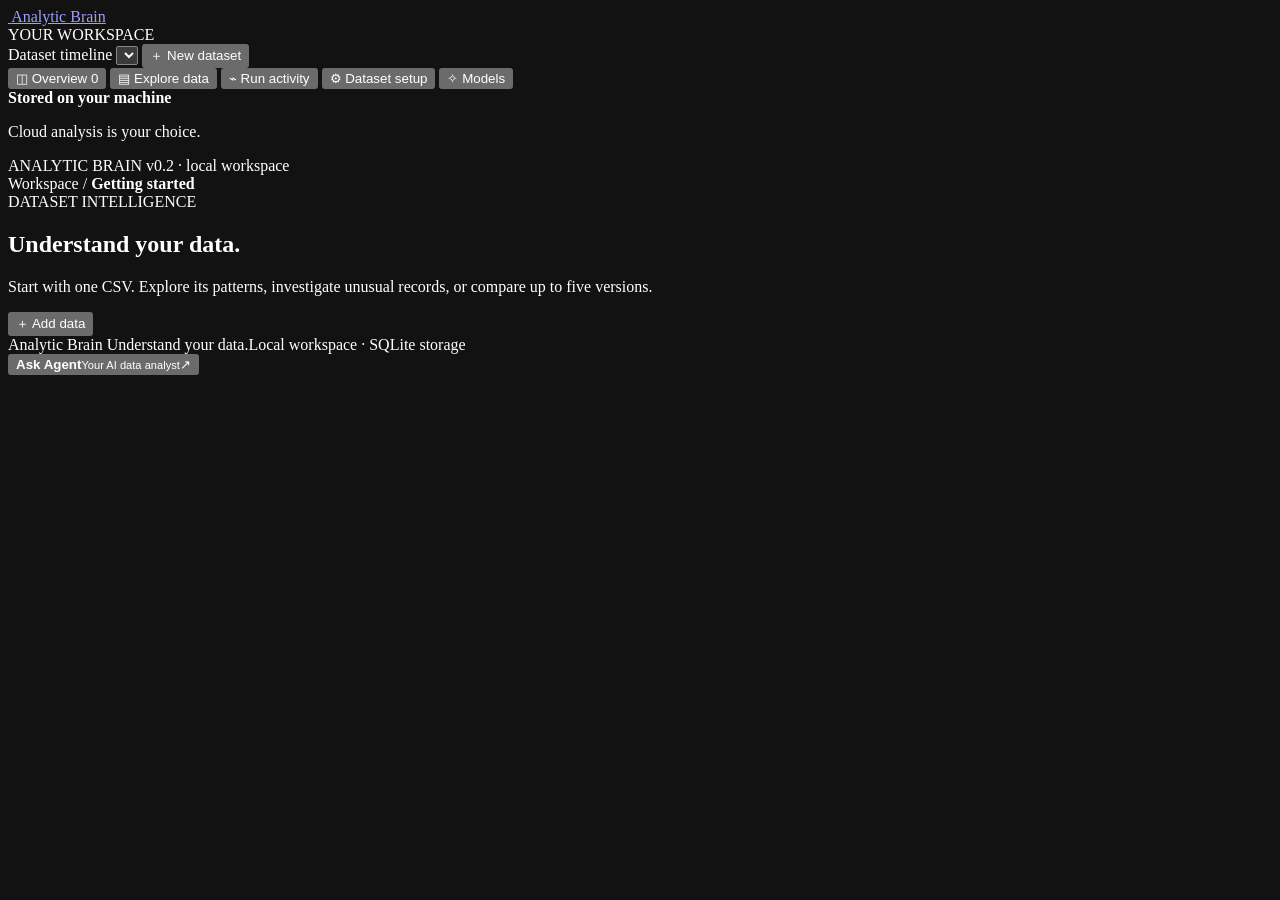
==== src/reviso/static/index.html @ 9e076b40 "refactoring, improve structure" ====
<!doctype html>
<html lang="en">
  <head>
    <meta charset="utf-8" />
    <meta name="viewport" content="width=device-width, initial-scale=1" />
    <meta name="theme-color" content="#0b0b0d" />
    <meta name="color-scheme" content="dark" />
    <meta
      name="description"
      content="Explore one dataset or compare up to five versions. Investigate records and ask your AI data analyst for evidence."
    />
    <title>Analytic Brain — Understand your data</title>
    <link rel="icon" href="/brain.svg" type="image/svg+xml" />
    <link rel="stylesheet" href="/styles.css" />
    <script defer src="/app.js"></script>
  </head>
  <body>
    <aside class="sidebar">
      <a class="brand" href="/" aria-label="Analytic Brain home"
        ><img class="brain-icon" src="/brain.svg" alt="" />
        <span>Analytic Brain</span></a
      >
      <div class="workspace-label">YOUR WORKSPACE</div>
      <label class="sr-only" for="dataset-select">Dataset timeline</label>
      <select id="dataset-select" class="dataset-select"></select>
      <button id="new-dataset" class="new-dataset">
        <span>＋</span> New dataset
      </button>
      <nav aria-label="Main navigation">
        <button class="nav-item active" data-view="report">
          <span>◫</span> Overview
          <span class="nav-count" id="version-count">0</span>
        </button>
        <button class="nav-item" data-view="explore">
          <span>▤</span> Explore data
        </button>
        <button class="nav-item" data-view="activity">
          <span>⌁</span> Run activity
        </button>
        <button class="nav-item" data-view="setup">
          <span>⚙</span> Dataset setup
        </button>
        <button class="nav-item" data-view="connections">
          <span>✧</span> Models
        </button>
      </nav>
      <div class="sidebar-bottom">
        <div class="privacy-orb"></div>
        <div>
          <b>Stored on your machine</b>
          <p>Cloud analysis is your choice.</p>
        </div>
      </div>
      <div class="sidebar-footer">
        ANALYTIC BRAIN <span>v0.2 · local workspace</span>
      </div>
    </aside>
    <main id="main">
      <header class="topbar">
        <div class="breadcrumb">
          Workspace <span>/</span> <b id="breadcrumb-name">Getting started</b>
        </div>
      </header>
      <div class="page">
        <section class="page-heading">
          <div>
            <div class="eyebrow">
              <span class="live-dot"></span> DATASET INTELLIGENCE
            </div>
            <h1 id="page-title">Understand your data.</h1>
            <p id="page-description">
              Start with one CSV. Explore its patterns, investigate unusual
              records, or compare up to five versions.
            </p>
          </div>
          <div class="heading-actions">
            <button id="export-open" class="button secondary" hidden>
              ↓ Export report</button
            ><button id="add-versions" class="button primary">
              ＋ Add data
            </button>
          </div>
        </section>
        <section id="empty-state" class="empty-state" hidden>
          <div class="empty-graphic">
            <span>01</span><span>02</span><span>03</span><i>↗</i>
          </div>
          <div class="eyebrow">YOUR DATA HAS A STORY</div>
          <h2>One dataset.<br />Plenty to discover.</h2>
          <p>
            Explore fields and records with your AI data analyst. Add more
            versions whenever you want to understand what changed.
          </p>
          <div class="empty-actions">
            <button id="empty-upload" class="button primary">
              Start with a CSV ↗</button
            ><button id="load-demo" class="button secondary">
              Try the housing demo
            </button>
          </div>
          <div class="empty-footnote">
            No API key needed to explore the measured evidence.
          </div>
        </section>
        <div id="workspace-content" hidden>
          <div id="stale-banner" class="notice" hidden>
            New data or setup changes are available. This report preserves its
            original inputs. Generate a new report to include the changes.
          </div>
          <section id="analysis-bar" class="analysis-bar">
            <div class="analysis-label">
              <span>✧</span>
              <div>
                <b>Investigation mode</b
                ><small id="mode-note"
                  >Local Ollama analysis · Qwen 8B default.</small
                >
              </div>
            </div>
            <div class="connection-controls">
              <label class="sr-only" for="provider">Model provider</label
              ><select id="provider">
                <option value="ollama">Ollama · local</option>
                <option value="gemini">Gemini</option>
                <option value="openai">OpenAI</option>
                <option value="groq">Groq</option>
                <option value="offline">Evidence only · no model</option>
              </select>
              <div id="model-picker" class="model-picker">
                <label class="sr-only" for="model-select">Choose a model</label
                ><select id="model-select">
                  <option value="qwen3:8b">qwen3:8b · default</option></select
                ><label class="sr-only" for="model">Custom model ID</label
                ><input id="model" placeholder="Custom model ID" hidden />
              </div>
              <button
                id="refresh-models"
                class="button secondary"
                aria-label="Refresh available models"
              >
                ↻ Models</button
              ><button id="manage-connections" class="button secondary">
                Connections</button
              ><label class="effort-control"
                >Effort<select id="effort">
                  <option value="auto">Automatic</option>
                  <option value="low">Low · focused</option>
                  <option value="high">High · deeper</option>
                </select></label
              ><label class="effort-control"
                >Model context<select id="context-window">
                  <option value="8192">8k</option>
                  <option value="16384" selected>16k</option>
                  <option value="32768">32k</option>
                  <option value="65536">64k</option>
                  <option value="131072">128k</option>
                </select></label
              ><button id="generate-report" class="button dark">
                Generate report <span>↗</span>
              </button>
            </div>
            <small class="effort-note"
              >Automatic uses low effort for local or small-context models. High
              needs 32k+ context and a capable model; select a capacity your
              model supports. Evidence and tool budgets change with
              effort.</small
            >
          </section>
          <section
            id="progress-panel"
            class="progress-panel"
            aria-live="polite"
            hidden
          >
            <div class="spinner"></div>
            <div>
              <b id="progress-title">Inspecting your versions</b>
              <p id="progress-detail">Collecting evidence…</p>
            </div>
          </section>
          <div id="view-connections" class="view" hidden>
            <div class="section-heading">
              <div>
                <div class="eyebrow">YOUR MODELS, YOUR CHOICE</div>
                <h2>Four ways to investigate.</h2>
              </div>
              <span class="muted">Ollama defaults to Qwen 8B</span>
            </div>
            <p class="view-description">
              Choose installed local models or connect a provider account.
              Refresh a connection to load its current text models, then select
              the model you want for each investigation.
            </p>
            <div class="field-hint">
              Gemini and Groq support eligible free or paid API accounts. The
              tier label records your account choice; it does not change
              provider billing or guarantee that a model is free. OpenAI uses a
              Platform API key.
            </div>
            <div id="connection-cards" class="connections-grid"></div>
            <div class="connection-privacy">
              <b>Credentials stay on this machine.</b>
              <p>
                Saved API keys are kept in a local file restricted to your
                operating-system account. They are not encrypted by Analytic
                Brain, returned to the browser, included in reports, or saved in
                browser storage. Environment variables remain supported. Ollama
                needs no API key and accepts loopback addresses only.
              </p>
            </div>
          </div>
          <div id="view-report" class="view">
            <section id="stats" class="stats"></section>
            <section class="story-grid">
              <article class="story-card">
                <div class="section-kicker">
                  THE STORY SO FAR
                  <span id="report-mode" class="tag">MEASURED EVIDENCE</span>
                </div>
                <h2 id="story-title">Your dataset, over time.</h2>
                <p id="story-summary"></p>
                <div id="story-insights"></div>
                <div class="story-bottom">
                  <span class="small-orb">✓</span
                  ><span id="story-provenance"
                    >Every finding links to its source evidence.</span
                  ><button id="plan-open" class="text-button">
                    View approach ↗
                  </button>
                </div>
              </article>
              <article class="chart-card">
                <div class="card-heading">
                  <h3>Records over time</h3>
                  <span class="tag neutral">ALL VERSIONS</span>
                </div>
                <div id="timeline-chart"></div>
                <div class="chart-caption">
                  A change in volume is a starting point, not a verdict.
                </div>
              </article>
            </section>
            <section
              id="exploration-summary"
              class="exploration-summary"
            ></section>
            <section class="timeline-section">
              <div class="section-heading">
                <h2>
                  Your timeline <span id="timeline-limit">0 / 5 versions</span>
                </h2>
                <span class="muted">Ordered from earliest to latest</span>
              </div>
              <div id="version-timeline" class="version-timeline"></div>
            </section>
            <section class="findings-section">
              <div class="section-heading">
                <div>
                  <div class="eyebrow">FROM DATA TO UNDERSTANDING</div>
                  <h2>
                    What deserves a closer look <span id="finding-total"></span>
                  </h2>
                </div>
                <button id="ask-priorities" class="text-button">
                  Help me prioritize ↗
                </button>
              </div>
              <div class="filter-bar">
                <div id="severity-filters" class="filter-pills">
                  <button class="filter-pill selected" data-severity="all">
                    All findings</button
                  ><button class="filter-pill" data-severity="attention">
                    Needs attention</button
                  ><button class="filter-pill" data-severity="improved">
                    Improvements</button
                  ><button class="filter-pill" data-severity="review">
                    Review
                  </button>
                </div>
                <div class="finding-search">
                  <label class="sr-only" for="pair-filter"
                    >Version comparison</label
                  ><select id="pair-filter">
                    <option value="all">Every comparison</option></select
                  ><label class="sr-only" for="finding-search"
                    >Search findings</label
                  ><input
                    id="finding-search"
                    type="search"
                    placeholder="Find a field or finding…"
                  />
                </div>
              </div>
              <div id="findings" class="findings-grid"></div>
              <div id="report-limits" class="report-limits"></div>
            </section>
          </div>
          <div id="view-explore" class="view" hidden>
            <div class="section-heading">
              <div>
                <div class="eyebrow">FOLLOW THE EVIDENCE</div>
                <h2>Explore the data</h2>
              </div>
              <div class="explore-controls">
                <a id="download-snapshot" class="button secondary" download
                  >↓ Source CSV</a
                ><label
                  >Version
                  <select id="explore-version"></select
                ></label>
              </div>
            </div>
            <div class="explore-tabs">
              <button id="show-fields" class="filter-pill selected">
                Field profiles</button
              ><button id="show-query" class="filter-pill">
                SQL workspace
              </button>
            </div>
            <div id="fields-panel" class="table-card">
              <div class="table-toolbar">
                <h3 id="field-table-title">Field profiles</h3>
                <input
                  id="field-search"
                  type="search"
                  aria-label="Search fields"
                  placeholder="Search fields…"
                />
              </div>
              <div class="table-scroll">
                <table>
                  <thead>
                    <tr>
                      <th>Field</th>
                      <th>Suggested meaning</th>
                      <th>Value type</th>
                      <th>Empty cells</th>
                      <th>Unique values</th>
                      <th>Range · median</th>
                      <th>Text search</th>
                    </tr>
                  </thead>
                  <tbody id="field-table"></tbody>
                </table>
              </div>
            </div>
            <section id="sql-panel" class="query-card" hidden>
              <h3>Ask the data directly</h3>
              <p>
                Read-only SQL, scoped to the versions in your report. Results
                show up to 200 records. Use double quotes around field and table
                names.
              </p>
              <label for="query-input">SQL query</label
              ><textarea
                id="query-input"
                spellcheck="false"
                rows="6"
              ></textarea>
              <div class="query-actions">
                <button id="run-query" class="button primary">
                  Run query ↗</button
                ><button id="copy-table" class="button secondary">
                  Insert selected table name
                </button>
              </div>
              <div id="query-result"></div>
            </section>
          </div>
          <div id="view-activity" class="view" hidden>
            <div class="section-heading">
              <div>
                <div class="eyebrow">INSPECT THE WORK</div>
                <h2>Run activity</h2>
              </div>
              <button id="refresh-activity" class="button secondary">
                Refresh
              </button>
            </div>
            <p class="view-description">
              Plans, queries, evidence, provider usage, and failures. Private
              model reasoning and provider credentials are never included in run
              traces.
            </p>
            <div id="activity-stats" class="stats"></div>
            <div id="run-list"></div>
          </div>
          <div id="view-setup" class="view" hidden>
            <div class="section-heading">
              <div>
                <div class="eyebrow">A LITTLE CONTEXT GOES A LONG WAY</div>
                <h2>Tell Analytic Brain what matters.</h2>
              </div>
            </div>
            <p class="view-description">
              These answers shape the investigation. Changing them preserves old
              reports and applies to the next one.
            </p>
            <form id="setup-form" class="setup-grid">
              <section class="setup-card domain-card">
                <span class="step-number">START HERE</span>
                <h3>What should we learn from this data?</h3>
                <p>
                  One file is enough. These answers guide the analyst's
                  questions and the resulting report. You can also discuss them
                  in chat.
                </p>
                <div class="domain-grid">
                  <label
                    >Dataset subject<select id="dataset-type">
                      <option value="unknown">Help me identify it</option>
                      <option value="time_series">Time series / events</option>
                      <option value="orders">Orders / purchases</option>
                      <option value="doctors">
                        Doctor / provider information
                      </option>
                      <option value="claims">Claims / payments</option>
                      <option value="prices">Prices / valuations</option>
                      <option value="supply_chain">
                        Materials / supply chain
                      </option>
                      <option value="other">Other</option>
                    </select></label
                  ><label
                    >One row represents<input
                      id="row-meaning"
                      maxlength="1000"
                      placeholder="e.g. One property sale or one claim service line" /></label
                  ><label class="wide"
                    >Question or decision to support<textarea
                      id="analysis-goal"
                      rows="2"
                      maxlength="2000"
                      placeholder="e.g. Understand unusually high prices and which groups need checking"
                    ></textarea></label
                  ><label
                    >Main numeric measure (optional)<select
                      id="target-column"
                    ></select></label
                  ><label
                    >Time field (optional)<select
                      id="date-column"
                    ></select></label
                  ><label
                    >Date format<select id="date-format">
                      <option value="auto">ISO dates · automatic</option>
                      <option value="%Y-%m-%d">YYYY-MM-DD</option>
                      <option value="%d/%m/%Y">DD/MM/YYYY</option>
                      <option value="%m/%d/%Y">MM/DD/YYYY</option>
                      <option value="%Y-%m-%d %H:%M:%S">
                        YYYY-MM-DD HH:MM:SS
                      </option>
                    </select></label
                  ><label
                    >Time grouping<select id="time-grain">
                      <option value="month">Month</option>
                      <option value="day">Day</option>
                    </select></label
                  >
                </div>
                <div id="domain-questions" class="field-hint"></div>
              </section>
              <section class="setup-card">
                <span class="step-number">01</span>
                <h3>What identifies a record?</h3>
                <p>
                  Choose fields that identify what one row represents. This
                  helps find repetitions in one file and match records across
                  versions. Leave blank if unsure.
                </p>
                <div id="identity-hint" class="field-hint"></div>
                <label for="identity">Record identity</label
                ><select id="identity" multiple size="7"></select
                ><small>Hold Ctrl / ⌘ to select a combination.</small>
              </section>
              <section class="setup-card">
                <span class="step-number">02</span>
                <h3>Which fields matter most?</h3>
                <p>
                  Analytic Brain will prioritize changes to these fields. Tell
                  it what positive and negative changes mean for your use case.
                </p>
                <label for="important">Important fields</label
                ><select id="important" multiple size="7"></select
                ><label for="domain-context">Your context</label
                ><textarea
                  id="domain-context"
                  rows="3"
                  placeholder="For example: price is required; extreme areas need source verification."
                ></textarea>
              </section>
              <section class="setup-card">
                <span class="step-number">03</span>
                <h3>Would meaning-based search help?</h3>
                <p id="semantic-hint">
                  Description fields can be embedded for semantic retrieval.
                  Numeric and short category fields stay in SQLite.
                </p>
                <label for="semantic">Text columns to embed (optional)</label
                ><select id="semantic" multiple size="5"></select
                ><label for="embedding-provider">Embedding connection</label
                ><select id="embedding-provider">
                  <option value="">No text embeddings</option>
                  <option value="ollama">Ollama · local</option>
                  <option value="gemini">Gemini</option>
                  <option value="openai">OpenAI</option></select
                ><label for="embedding-model">Embedding model ID</label
                ><input
                  id="embedding-model"
                  placeholder="Model ID from your provider"
                /><small
                  >Uses your selected provider after you build the index. Local
                  Ollama embeddings stay on this machine; Groq chat can use a
                  separate embedding connection.</small
                >
              </section>
              <section class="setup-card">
                <span class="step-number">04</span>
                <h3>Set the boundaries.</h3>
                <p>
                  Your snapshots remain local. AI analysis sends selected
                  metrics, field names, and bounded record samples to your
                  chosen provider. Text indexing sends every selected nonempty
                  text cell.
                </p>
                <label class="checkbox-label"
                  ><input id="cloud-allowed" type="checkbox" /><span
                    >Allow this dataset's evidence to be sent to my selected AI
                    provider.</span
                  ></label
                >
                <div class="thresholds">
                  <label for="growth-threshold"
                    >Flag volume changes at (%)<input
                      id="growth-threshold"
                      type="number"
                      min="0.1"
                      max="1000"
                      step="0.1"
                      value="25" /></label
                  ><label for="missing-threshold"
                    >Flag missing-value changes at (percentage points)<input
                      id="missing-threshold"
                      type="number"
                      min="0.1"
                      max="1000"
                      step="0.1"
                      value="5"
                  /></label>
                </div>
                <div class="field-hint">
                  Only empty or whitespace-only cells count as missing. NA,
                  None, and 0 retain their original meaning.
                </div>
                <div id="connection-status"></div>
              </section>
              <section class="setup-card rename-card">
                <span class="step-number">05</span>
                <h3>Do renamed fields mean the same thing?</h3>
                <p>
                  Similar values suggest a link, but you decide whether the
                  meaning and unit stayed the same. Your decision applies to the
                  next report.
                </p>
                <div id="rename-options"></div>
              </section>
              <section class="setup-card meanings-card">
                <h3>What do the fields mean?</h3>
                <p>
                  Nominal categories have no order; ordinal categories have an
                  order. Numeric codes may be labels. These are suggestions
                  until you confirm them.
                </p>
                <div class="table-scroll meanings-scroll">
                  <table>
                    <thead>
                      <tr>
                        <th>Field / suggestion</th>
                        <th>Meaning</th>
                        <th>Ordered labels (optional)</th>
                      </tr>
                    </thead>
                    <tbody id="field-roles"></tbody>
                  </table>
                </div>
                <small
                  >For ordered labels, enter the order from lowest to highest
                  separated by |, such as Low | Medium | High. Values outside
                  your order will be flagged.</small
                >
              </section>
              <div class="setup-save">
                <span id="setup-status" class="muted"></span
                ><button type="submit" class="button primary">
                  Save investigation setup ↗
                </button>
              </div>
            </form>
          </div>
        </div>
      </div>
      <footer class="main-footer">
        <span>Analytic Brain <span>Understand your data.</span></span
        ><span id="footer-status">Local workspace · SQLite storage</span>
      </footer>
    </main>
    <button
      id="chat-open"
      class="agent-launcher"
      aria-controls="chat-panel"
      aria-expanded="false"
    >
      <img src="/brain.svg" class="brain-icon" alt="" /><span
        ><b>Ask Agent</b><small>Your AI data analyst</small></span
      ><span aria-hidden="true">↗</span>
    </button>
    <dialog id="upload-dialog">
      <form method="dialog">
        <button class="dialog-close" aria-label="Close upload">×</button>
      </form>
      <div class="eyebrow">BUILD YOUR TIMELINE</div>
      <h2>Start with one file.<br />Build understanding.</h2>
      <p>
        Upload one CSV for exploratory analysis, or two to five full snapshots
        in chronological order. Appended data should include earlier records.
        Overwritten files are preserved as separate versions.
      </p>
      <div id="upload-steps"></div>
      <label class="drop-zone" id="drop-zone" for="file-input"
        ><span>↥</span><b>Choose CSV files or drop them here</b
        ><small
          >UTF-8 · up to 20 MB and 100,000 records each · 200 fields · 20,000
          characters per cell · five versions total</small
        ></label
      ><input
        id="file-input"
        class="sr-only"
        type="file"
        accept=".csv,text/csv"
        multiple
      />
      <div id="pending-files"></div>
      <p id="upload-note" class="muted">
        File order becomes timeline order. Rename labels and reorder below
        before saving.
      </p>
      <button id="upload-files" class="button primary full-width" disabled>
        Save snapshots ↗
      </button>
    </dialog>
    <dialog id="new-dialog">
      <form id="new-form">
        <button
          type="button"
          id="new-close"
          class="dialog-close"
          aria-label="Close new dataset"
        >
          ×
        </button>
        <div class="eyebrow">NEW DATASET</div>
        <h2>Give this timeline a name.</h2>
        <label for="new-name">Dataset name</label
        ><input
          id="new-name"
          required
          maxlength="100"
          placeholder="e.g. Monthly customer records"
        /><button class="button primary full-width" type="submit">
          Create timeline ↗
        </button>
      </form>
    </dialog>
    <dialog id="export-dialog">
      <form method="dialog">
        <button class="dialog-close" aria-label="Close export">×</button>
      </form>
      <div class="eyebrow">TAKE THE REPORT WITH YOU</div>
      <h2>Share the evidence.</h2>
      <p>
        Exports include source fingerprints, observed findings, and any
        completed AI interpretation.
      </p>
      <div id="export-links" class="export-links"></div>
    </dialog>
    <dialog id="plan-dialog">
      <form method="dialog">
        <button class="dialog-close" aria-label="Close approach">×</button>
      </form>
      <div class="eyebrow">OBSERVABLE WORKFLOW</div>
      <h2>How this report was built.</h2>
      <ol id="plan-list"></ol>
      <p class="muted">
        Action summaries describe the work performed. Private model reasoning is
        neither requested nor stored.
      </p>
    </dialog>
    <aside id="chat-panel" class="chat-panel" aria-label="Ask Agent" hidden>
      <div class="chat-header">
        <div>
          <span class="eyebrow">YOUR DATA, IN CONVERSATION</span>
          <h2><span>✧</span> Ask Agent</h2>
        </div>
        <button id="chat-close" class="icon-button" aria-label="Close chat">
          ×
        </button>
      </div>
      <div id="chat-context" class="chat-context">
        Upload a CSV, then ask your analyst a question.
      </div>
      <div id="chat-messages" class="chat-messages" aria-live="polite"></div>
      <div class="chat-suggestions">
        <button data-question="Which changes need attention first?">
          What should I check first? ↗</button
        ><button
          data-question="What patterns and unusual records should I investigate?"
        >
          Explore patterns and unusual records ↗
        </button>
      </div>
      <form id="chat-form">
        <label class="sr-only" for="chat-input">Question about your data</label
        ><textarea
          id="chat-input"
          rows="2"
          placeholder="What would you like to learn from this data?"
          maxlength="4000"
          required
        ></textarea>
        <div class="chat-form-bottom">
          <span id="chat-mode-label">Local evidence lookup</span
          ><button id="chat-send" type="submit" aria-label="Send question">
            ↑
          </button>
        </div>
      </form>
    </aside>
    <div id="toast" class="toast" role="status" hidden></div>
  </body>
</html>
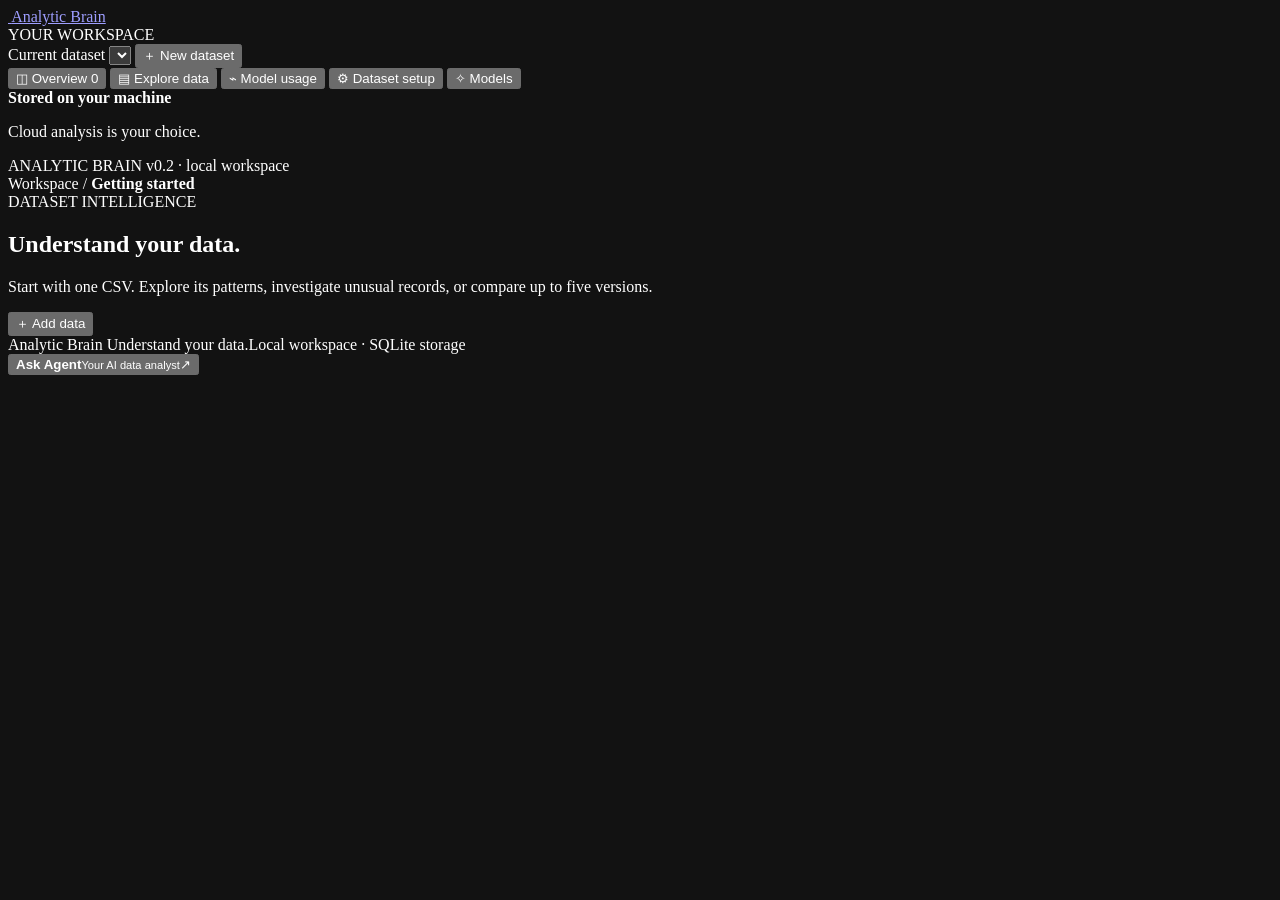
==== commit 54cc79ca: "Streamline dataset uploads and analysis setup" ====
--- a/src/reviso/static/index.html
+++ b/src/reviso/static/index.html
@@ -21,7 +21,7 @@
         <span>Analytic Brain</span></a
       >
       <div class="workspace-label">YOUR WORKSPACE</div>
-      <label class="sr-only" for="dataset-select">Dataset timeline</label>
+      <label class="sr-only" for="dataset-select">Current dataset</label>
       <select id="dataset-select" class="dataset-select"></select>
       <button id="new-dataset" class="new-dataset">
         <span>＋</span> New dataset
@@ -35,7 +35,7 @@
           <span>▤</span> Explore data
         </button>
         <button class="nav-item" data-view="activity">
-          <span>⌁</span> Run activity
+          <span>⌁</span> Model usage
         </button>
         <button class="nav-item" data-view="setup">
           <span>⚙</span> Dataset setup
@@ -108,63 +108,119 @@
             original inputs. Generate a new report to include the changes.
           </div>
           <section id="analysis-bar" class="analysis-bar">
-            <div class="analysis-label">
-              <span>✧</span>
-              <div>
-                <b>Investigation mode</b
-                ><small id="mode-note"
-                  >Local Ollama analysis · Qwen 8B default.</small
+            <div class="analysis-config">
+              <div class="analysis-label">
+                <span>✧</span>
+                <div>
+                  <b>Investigation mode</b
+                  ><small id="mode-note"
+                    >Local Ollama analysis · Qwen 8B default.</small
+                  >
+                </div>
+              </div>
+              <div class="connection-controls">
+                <div class="analysis-setting">
+                  <label for="provider">Connection</label>
+                  <select id="provider">
+                    <option value="ollama">Ollama · local</option>
+                    <option value="gemini">Gemini</option>
+                    <option value="openai">OpenAI</option>
+                    <option value="groq">Groq</option>
+                    <option value="offline">Evidence only · no model</option>
+                  </select>
+                </div>
+                <div id="model-picker" class="model-picker">
+                  <label for="model-select">Model</label>
+                  <select id="model-select">
+                    <option value="qwen3:8b">qwen3:8b · default</option>
+                  </select>
+                  <label class="sr-only" for="model">Custom model ID</label
+                  ><input id="model" placeholder="Custom model ID" hidden />
+                </div>
+                <div class="connection-actions">
+                  <button
+                    id="refresh-models"
+                    class="button secondary"
+                    aria-label="Refresh available models"
+                  >
+                    ↻ Models
+                  </button>
+                  <button id="manage-connections" class="button secondary">
+                    Connections
+                  </button>
+                </div>
+                <label class="effort-control"
+                  >Effort<select id="effort">
+                    <option value="auto">Automatic</option>
+                    <option value="low">Low · focused</option>
+                    <option value="high">High · deeper</option>
+                  </select></label
                 >
-              </div>
-            </div>
-            <div class="connection-controls">
-              <label class="sr-only" for="provider">Model provider</label
-              ><select id="provider">
-                <option value="ollama">Ollama · local</option>
-                <option value="gemini">Gemini</option>
-                <option value="openai">OpenAI</option>
-                <option value="groq">Groq</option>
-                <option value="offline">Evidence only · no model</option>
-              </select>
-              <div id="model-picker" class="model-picker">
-                <label class="sr-only" for="model-select">Choose a model</label
-                ><select id="model-select">
-                  <option value="qwen3:8b">qwen3:8b · default</option></select
-                ><label class="sr-only" for="model">Custom model ID</label
-                ><input id="model" placeholder="Custom model ID" hidden />
-              </div>
-              <button
-                id="refresh-models"
-                class="button secondary"
-                aria-label="Refresh available models"
+                <label class="effort-control"
+                  >Model context<select id="context-window">
+                    <option value="8192">8k</option>
+                    <option value="16384" selected>16k</option>
+                    <option value="32768">32k</option>
+                    <option value="65536">64k</option>
+                    <option value="131072">128k</option>
+                  </select></label
+                >
+              </div>
+              <small class="effort-note"
+                >Automatic suits your model. High effort needs a capable model
+                with 32k+ context.</small
               >
-                ↻ Models</button
-              ><button id="manage-connections" class="button secondary">
-                Connections</button
-              ><label class="effort-control"
-                >Effort<select id="effort">
-                  <option value="auto">Automatic</option>
-                  <option value="low">Low · focused</option>
-                  <option value="high">High · deeper</option>
-                </select></label
-              ><label class="effort-control"
-                >Model context<select id="context-window">
-                  <option value="8192">8k</option>
-                  <option value="16384" selected>16k</option>
-                  <option value="32768">32k</option>
-                  <option value="65536">64k</option>
-                  <option value="131072">128k</option>
-                </select></label
-              ><button id="generate-report" class="button dark">
-                Generate report <span>↗</span>
-              </button>
-            </div>
-            <small class="effort-note"
-              >Automatic uses low effort for local or small-context models. High
-              needs 32k+ context and a capable model; select a capacity your
-              model supports. Evidence and tool budgets change with
-              effort.</small
-            >
+            </div>
+            <form id="setup-form" class="setup-prompt analysis-compose">
+              <div class="analysis-question">
+                <h2>
+                  <label for="analysis-goal"
+                    >What should we learn from this data?</label
+                  >
+                </h2>
+                <p>
+                  Add a question, or leave this blank. The agent will explore
+                  the data and investigate anything unusual.
+                </p>
+              </div>
+              <textarea
+                id="analysis-goal"
+                rows="4"
+                maxlength="2000"
+                placeholder="For example: What might explain customer churn? What changed, and what needs a closer look?"
+              ></textarea>
+              <div class="prompt-footer">
+                <span id="setup-status" class="muted" role="status"></span>
+                <button id="setup-chat" type="button" class="text-button">
+                  Talk to the agent ↗
+                </button>
+              </div>
+              <div class="report-actions">
+                <div
+                  id="cloud-permission"
+                  class="cloud-consent consent-card"
+                  role="group"
+                  aria-labelledby="cloud-permission-title"
+                  hidden
+                >
+                  <b id="cloud-permission-title">Cloud analysis permission</b>
+                  <p id="cloud-permission-description">
+                    Your selected cloud model receives dataset evidence to carry
+                    out the analysis.
+                  </p>
+                  <label for="cloud-allowed"
+                    ><input
+                      id="cloud-allowed"
+                      type="checkbox"
+                      aria-describedby="cloud-permission-description"
+                    /><span>Allow cloud analysis for this dataset</span></label
+                  >
+                </div>
+                <button id="generate-report" type="button" class="button dark">
+                  Generate report <span>↗</span>
+                </button>
+              </div>
+            </form>
           </section>
           <section
             id="progress-panel"
@@ -371,7 +427,7 @@
             <div class="section-heading">
               <div>
                 <div class="eyebrow">INSPECT THE WORK</div>
-                <h2>Run activity</h2>
+                <h2>Model usage</h2>
               </div>
               <button id="refresh-activity" class="button secondary">
                 Refresh
@@ -386,216 +442,41 @@
             <div id="run-list"></div>
           </div>
           <div id="view-setup" class="view" hidden>
-            <div class="section-heading">
-              <div>
-                <div class="eyebrow">A LITTLE CONTEXT GOES A LONG WAY</div>
-                <h2>Tell Analytic Brain what matters.</h2>
-              </div>
-            </div>
-            <p class="view-description">
-              These answers shape the investigation. Changing them preserves old
-              reports and applies to the next one.
-            </p>
-            <form id="setup-form" class="setup-grid">
-              <section class="setup-card domain-card">
-                <span class="step-number">START HERE</span>
-                <h3>What should we learn from this data?</h3>
-                <p>
-                  One file is enough. These answers guide the analyst's
-                  questions and the resulting report. You can also discuss them
-                  in chat.
-                </p>
-                <div class="domain-grid">
-                  <label
-                    >Dataset subject<select id="dataset-type">
-                      <option value="unknown">Help me identify it</option>
-                      <option value="time_series">Time series / events</option>
-                      <option value="orders">Orders / purchases</option>
-                      <option value="doctors">
-                        Doctor / provider information
-                      </option>
-                      <option value="claims">Claims / payments</option>
-                      <option value="prices">Prices / valuations</option>
-                      <option value="supply_chain">
-                        Materials / supply chain
-                      </option>
-                      <option value="other">Other</option>
-                    </select></label
-                  ><label
-                    >One row represents<input
-                      id="row-meaning"
-                      maxlength="1000"
-                      placeholder="e.g. One property sale or one claim service line" /></label
-                  ><label class="wide"
-                    >Question or decision to support<textarea
-                      id="analysis-goal"
-                      rows="2"
-                      maxlength="2000"
-                      placeholder="e.g. Understand unusually high prices and which groups need checking"
-                    ></textarea></label
-                  ><label
-                    >Main numeric measure (optional)<select
-                      id="target-column"
-                    ></select></label
-                  ><label
-                    >Time field (optional)<select
-                      id="date-column"
-                    ></select></label
-                  ><label
-                    >Date format<select id="date-format">
-                      <option value="auto">ISO dates · automatic</option>
-                      <option value="%Y-%m-%d">YYYY-MM-DD</option>
-                      <option value="%d/%m/%Y">DD/MM/YYYY</option>
-                      <option value="%m/%d/%Y">MM/DD/YYYY</option>
-                      <option value="%Y-%m-%d %H:%M:%S">
-                        YYYY-MM-DD HH:MM:SS
-                      </option>
-                    </select></label
-                  ><label
-                    >Time grouping<select id="time-grain">
-                      <option value="month">Month</option>
-                      <option value="day">Day</option>
-                    </select></label
-                  >
-                </div>
-                <div id="domain-questions" class="field-hint"></div>
-              </section>
-              <section class="setup-card">
-                <span class="step-number">01</span>
-                <h3>What identifies a record?</h3>
-                <p>
-                  Choose fields that identify what one row represents. This
-                  helps find repetitions in one file and match records across
-                  versions. Leave blank if unsure.
-                </p>
-                <div id="identity-hint" class="field-hint"></div>
-                <label for="identity">Record identity</label
-                ><select id="identity" multiple size="7"></select
-                ><small>Hold Ctrl / ⌘ to select a combination.</small>
-              </section>
-              <section class="setup-card">
-                <span class="step-number">02</span>
-                <h3>Which fields matter most?</h3>
-                <p>
-                  Analytic Brain will prioritize changes to these fields. Tell
-                  it what positive and negative changes mean for your use case.
-                </p>
-                <label for="important">Important fields</label
-                ><select id="important" multiple size="7"></select
-                ><label for="domain-context">Your context</label
-                ><textarea
-                  id="domain-context"
-                  rows="3"
-                  placeholder="For example: price is required; extreme areas need source verification."
-                ></textarea>
-              </section>
-              <section class="setup-card">
-                <span class="step-number">03</span>
-                <h3>Would meaning-based search help?</h3>
-                <p id="semantic-hint">
-                  Description fields can be embedded for semantic retrieval.
-                  Numeric and short category fields stay in SQLite.
-                </p>
-                <label for="semantic">Text columns to embed (optional)</label
-                ><select id="semantic" multiple size="5"></select
-                ><label for="embedding-provider">Embedding connection</label
-                ><select id="embedding-provider">
-                  <option value="">No text embeddings</option>
-                  <option value="ollama">Ollama · local</option>
-                  <option value="gemini">Gemini</option>
-                  <option value="openai">OpenAI</option></select
-                ><label for="embedding-model">Embedding model ID</label
-                ><input
-                  id="embedding-model"
-                  placeholder="Model ID from your provider"
-                /><small
-                  >Uses your selected provider after you build the index. Local
-                  Ollama embeddings stay on this machine; Groq chat can use a
-                  separate embedding connection.</small
+            <details
+              id="text-search-options"
+              class="text-search-options"
+              hidden
+            >
+              <summary>Search description text by meaning (optional)</summary>
+              <p id="semantic-hint"></p>
+              <div class="text-search-fields">
+                <label for="semantic"
+                  >Descriptions to include<select
+                    id="semantic"
+                    multiple
+                    size="4"
+                  ></select
+                ></label>
+                <label for="embedding-provider"
+                  >Connection<select id="embedding-provider">
+                    <option value="">No text embeddings</option>
+                    <option value="ollama">Ollama · local</option>
+                    <option value="gemini">Gemini</option>
+                    <option value="openai">OpenAI</option>
+                  </select></label
                 >
-              </section>
-              <section class="setup-card">
-                <span class="step-number">04</span>
-                <h3>Set the boundaries.</h3>
-                <p>
-                  Your snapshots remain local. AI analysis sends selected
-                  metrics, field names, and bounded record samples to your
-                  chosen provider. Text indexing sends every selected nonempty
-                  text cell.
-                </p>
-                <label class="checkbox-label"
-                  ><input id="cloud-allowed" type="checkbox" /><span
-                    >Allow this dataset's evidence to be sent to my selected AI
-                    provider.</span
-                  ></label
-                >
-                <div class="thresholds">
-                  <label for="growth-threshold"
-                    >Flag volume changes at (%)<input
-                      id="growth-threshold"
-                      type="number"
-                      min="0.1"
-                      max="1000"
-                      step="0.1"
-                      value="25" /></label
-                  ><label for="missing-threshold"
-                    >Flag missing-value changes at (percentage points)<input
-                      id="missing-threshold"
-                      type="number"
-                      min="0.1"
-                      max="1000"
-                      step="0.1"
-                      value="5"
-                  /></label>
-                </div>
-                <div class="field-hint">
-                  Only empty or whitespace-only cells count as missing. NA,
-                  None, and 0 retain their original meaning.
-                </div>
-                <div id="connection-status"></div>
-              </section>
-              <section class="setup-card rename-card">
-                <span class="step-number">05</span>
-                <h3>Do renamed fields mean the same thing?</h3>
-                <p>
-                  Similar values suggest a link, but you decide whether the
-                  meaning and unit stayed the same. Your decision applies to the
-                  next report.
-                </p>
-                <div id="rename-options"></div>
-              </section>
-              <section class="setup-card meanings-card">
-                <h3>What do the fields mean?</h3>
-                <p>
-                  Nominal categories have no order; ordinal categories have an
-                  order. Numeric codes may be labels. These are suggestions
-                  until you confirm them.
-                </p>
-                <div class="table-scroll meanings-scroll">
-                  <table>
-                    <thead>
-                      <tr>
-                        <th>Field / suggestion</th>
-                        <th>Meaning</th>
-                        <th>Ordered labels (optional)</th>
-                      </tr>
-                    </thead>
-                    <tbody id="field-roles"></tbody>
-                  </table>
-                </div>
-                <small
-                  >For ordered labels, enter the order from lowest to highest
-                  separated by |, such as Low | Medium | High. Values outside
-                  your order will be flagged.</small
-                >
-              </section>
-              <div class="setup-save">
-                <span id="setup-status" class="muted"></span
-                ><button type="submit" class="button primary">
-                  Save investigation setup ↗
-                </button>
-              </div>
-            </form>
+                <label for="embedding-model"
+                  >Embedding model<input
+                    id="embedding-model"
+                    placeholder="Model ID from your provider"
+                /></label>
+              </div>
+              <small
+                >Optional indexing requires your choice of columns and model.
+                Local Ollama keeps text on this machine.</small
+              >
+              <div id="text-index-status"></div>
+            </details>
           </div>
         </div>
       </div>
@@ -625,6 +506,37 @@
         in chronological order. Appended data should include earlier records.
         Overwritten files are preserved as separate versions.
       </p>
+      <label for="upload-destination">Save these files to</label>
+      <select id="upload-destination"></select>
+      <div id="upload-new-dataset" hidden>
+        <label for="upload-dataset-name">New dataset name</label>
+        <input
+          id="upload-dataset-name"
+          maxlength="100"
+          placeholder="Uses the first CSV filename if left blank"
+        />
+      </div>
+      <p id="upload-target-note" class="field-hint"></p>
+      <fieldset class="upload-mode">
+        <legend>What are you uploading?</legend>
+        <label for="upload-single"
+          ><input
+            id="upload-single"
+            type="radio"
+            name="upload-mode"
+            value="single"
+            checked
+          />One file</label
+        >
+        <label for="upload-versions"
+          ><input
+            id="upload-versions"
+            type="radio"
+            name="upload-mode"
+            value="versions"
+          />Multiple versions · up to five</label
+        >
+      </fieldset>
       <div id="upload-steps"></div>
       <label class="drop-zone" id="drop-zone" for="file-input"
         ><span>↥</span><b>Choose CSV files or drop them here</b
@@ -644,32 +556,10 @@
         File order becomes timeline order. Rename labels and reorder below
         before saving.
       </p>
+      <p id="upload-error" class="upload-error" role="alert" hidden></p>
       <button id="upload-files" class="button primary full-width" disabled>
         Save snapshots ↗
       </button>
-    </dialog>
-    <dialog id="new-dialog">
-      <form id="new-form">
-        <button
-          type="button"
-          id="new-close"
-          class="dialog-close"
-          aria-label="Close new dataset"
-        >
-          ×
-        </button>
-        <div class="eyebrow">NEW DATASET</div>
-        <h2>Give this timeline a name.</h2>
-        <label for="new-name">Dataset name</label
-        ><input
-          id="new-name"
-          required
-          maxlength="100"
-          placeholder="e.g. Monthly customer records"
-        /><button class="button primary full-width" type="submit">
-          Create timeline ↗
-        </button>
-      </form>
     </dialog>
     <dialog id="export-dialog">
       <form method="dialog">
@@ -708,6 +598,53 @@
       <div id="chat-context" class="chat-context">
         Upload a CSV, then ask your analyst a question.
       </div>
+      <div class="chat-connection-controls" aria-label="Agent connection">
+        <label for="chat-provider"
+          >Connection
+          <select id="chat-provider"></select>
+        </label>
+        <label id="chat-model-picker" for="chat-model-select"
+          >Model
+          <select id="chat-model-select"></select>
+        </label>
+        <label
+          id="chat-custom-model"
+          class="chat-custom-model"
+          for="chat-model"
+          hidden
+          >Custom model ID
+          <input
+            id="chat-model"
+            placeholder="Model ID from your provider"
+            autocomplete="off"
+            spellcheck="false"
+          />
+        </label>
+        <div class="chat-connection-actions">
+          <button id="chat-refresh-models" class="text-button" type="button">
+            ↻ Models
+          </button>
+          <button
+            id="chat-manage-connections"
+            class="text-button"
+            type="button"
+          >
+            Manage connections ↗
+          </button>
+        </div>
+        <p
+          id="chat-connection-note"
+          class="chat-connection-note"
+          aria-live="polite"
+        ></p>
+      </div>
+      <div id="chat-cloud-permission" class="cloud-consent" hidden>
+        <label
+          ><input id="chat-cloud-allowed" type="checkbox" /> Allow this
+          dataset's evidence to be sent to my selected cloud model</label
+        >
+      </div>
+      <p id="chat-run-status" class="chat-connection-note" role="status" hidden></p>
       <div id="chat-messages" class="chat-messages" aria-live="polite"></div>
       <div class="chat-suggestions">
         <button data-question="Which changes need attention first?">
